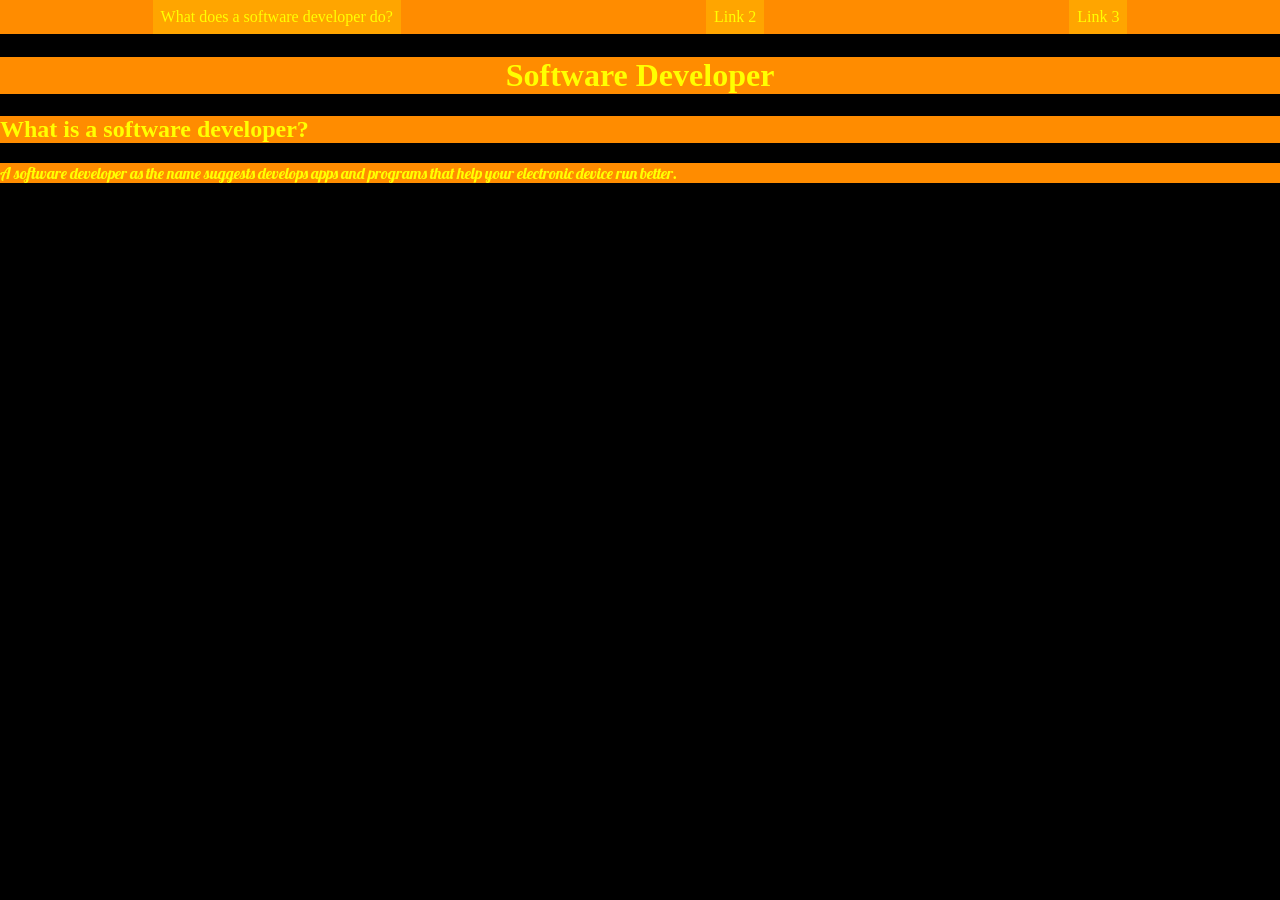
==== index.html @ 54d52f15 "Add files via upload" ====
<html>
    <head>
        <title>TODO supply a title</title>
        <meta charset="UTF-8">
        <meta name="viewport" content="width=device-width, initial-scale=1.0">
        <link rel="stylesheet" href="U1-Finale-style-sheet-1.css"/>
        <link rel="preconnect" href="https://fonts.googleapis.com">
<link rel="preconnect" href="https://fonts.gstatic.com" crossorigin>
<link href="https://fonts.googleapis.com/css2?family=Lobster&display=swap" rel="stylesheet">
    </head>
    <body>
        <div id="navdiv">
            <a class="nav" href="https://www.rasmussen.edu/degrees/technology/blog/what-does-software-developer-do/">What does a software developer do?</a>
            <a class="nav" href="U1-Finale-project-page-2.html">Link 2</a>
            <a class="nav" href="index.html">Link 3</a>
        </div>
        <br>
        <br>
        <header id="Head1">
            <h1>Software Developer</h1>
        </header>
        <section>
            <h2 class="Q1">What is a software developer?</h2>
            <p class="p1">A software developer as the name suggests develops apps and programs that help your electronic device run better.</p>
        </section>
    </body>
</html>
---- U1-Finale-style-sheet-1.css ----
body{
    margin: 0;
    background-color: black;
}
#navdiv{
    background-color: darkorange;
    display:flex;
    justify-content:space-around;
    position: fixed;
    top: 0px;
    width: 100%;
}
.nav:hover {
    color: lime;
    background-color: purple; 
}
.nav {
    color:yellow;
    background-color:orange;
    padding:8px;
    text-decoration:none;
}
#Head1{
    text-align: center;
    background-color: darkorange;
    color:yellow;
}
.Q1{
   width: 100%;
   background-color: darkorange;
   color:yellow;
}
p {
   font-family: 'Lobster', cursive; 
    color: yellow;
    text-decoration: none;
    background-color: darkorange
}
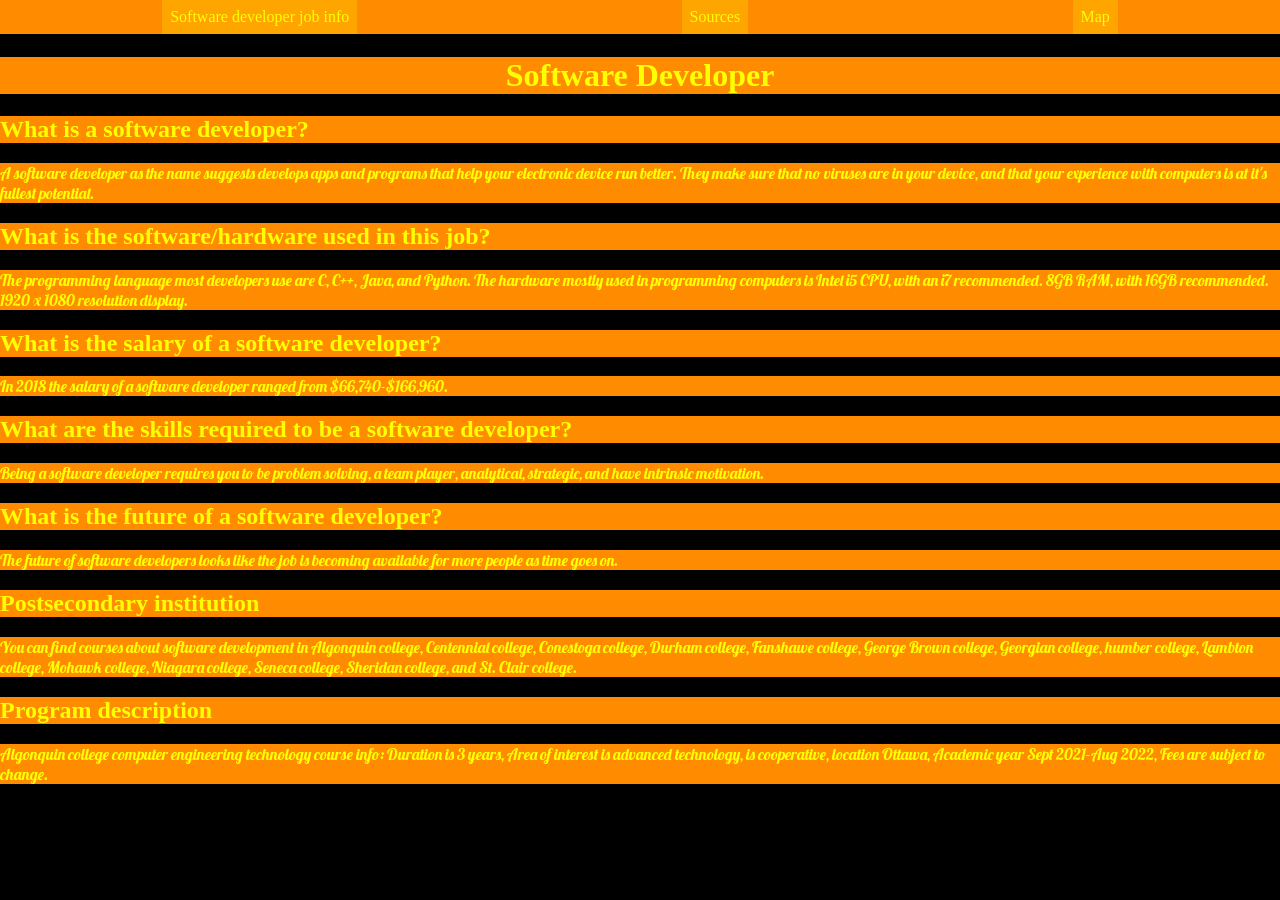
==== commit 833a827a: "Add files via upload" ====
--- a/index.html
+++ b/index.html
@@ -11,9 +11,9 @@
     </head>
     <body>
         <div id="navdiv">
-            <a class="nav" href="https://www.rasmussen.edu/degrees/technology/blog/what-does-software-developer-do/">What does a software developer do?</a>
-            <a class="nav" href="U1-Finale-project-page-2.html">Link 2</a>
-            <a class="nav" href="index.html">Link 3</a>
+            <a class="nav" href="Index.html">Software developer job info</a>
+            <a class="nav" href="U1-Finale-project-page-2.html">Sources</a>
+            <a class="nav" href="U1-Finale-project-page-3.html">Map</a>
         </div>
         <br>
         <br>
@@ -22,7 +22,31 @@
         </header>
         <section>
             <h2 class="Q1">What is a software developer?</h2>
-            <p class="p1">A software developer as the name suggests develops apps and programs that help your electronic device run better.</p>
+            <p class="p1">A software developer as the name suggests develops apps and programs that help your electronic device run better. They make sure that no viruses are in your device, and that your experience with computers is at it's fullest potential.</p>
+        </section>
+        <section>
+            <h2 class="Q1">What is the software/hardware used in this job?</h2>
+            <p class='p1'>The programming language most developers use are C, C++, Java, and Python. The hardware mostly used in programming computers is Intel i5 CPU, with an i7 recommended. 8GB RAM, with 16GB recommended. 1920 x 1080 resolution display.</p>
+        </section>
+        <section>
+            <h2 class='Q1'>What is the salary of a software developer?</h2>
+            <p class='p1'>In 2018 the salary of a software developer ranged from $66,740-$166,960.</p>
+        </section>
+        <section>
+            <h2 class='Q1'>What are the skills required to be a software developer?</h2>
+            <p class='p1'>Being a software developer requires you to be problem solving, a team player, analytical, strategic, and have intrinsic motivation.</p>
+        </section>
+        <section>
+            <h2 class='Q1'>What is the future of a software developer?</h2>
+            <p class='p1'>The future of software developers looks like the job is becoming available for more people as time goes on.</p>
+        </section>
+        <section>
+            <h2 class='Q1'>Postsecondary institution</h2>
+            <p class='p1'>You can find courses about software development in Algonquin college, Centennial college, Conestoga college, Durham college, Fanshawe college, George Brown college, Georgian college, humber college, Lambton college, Mohawk college, Niagara college, Seneca college, Sheridan college, and St. Clair college.</p>
+        </section>
+        <section>
+            <h2 class='Q1'>Program description</h2>
+            <p class='p1'>Algonquin college computer engineering technology course info: Duration is 3 years, Area of interest is advanced technology, is cooperative, location Ottawa, Academic year Sept 2021-Aug 2022, Fees are subject to change.</p>
         </section>
     </body>
 </html>
--- a/U1-Finale-style-sheet-1.css
+++ b/U1-Finale-style-sheet-1.css
@@ -35,4 +35,14 @@
     color: yellow;
     text-decoration: none;
     background-color: darkorange
+}
+.link{
+    color:yellow;
+    background-color:orange;
+    padding:8px;
+    text-decoration:none;
+}
+.link:hover{
+    color: lime;
+    background-color: purple;
 }
